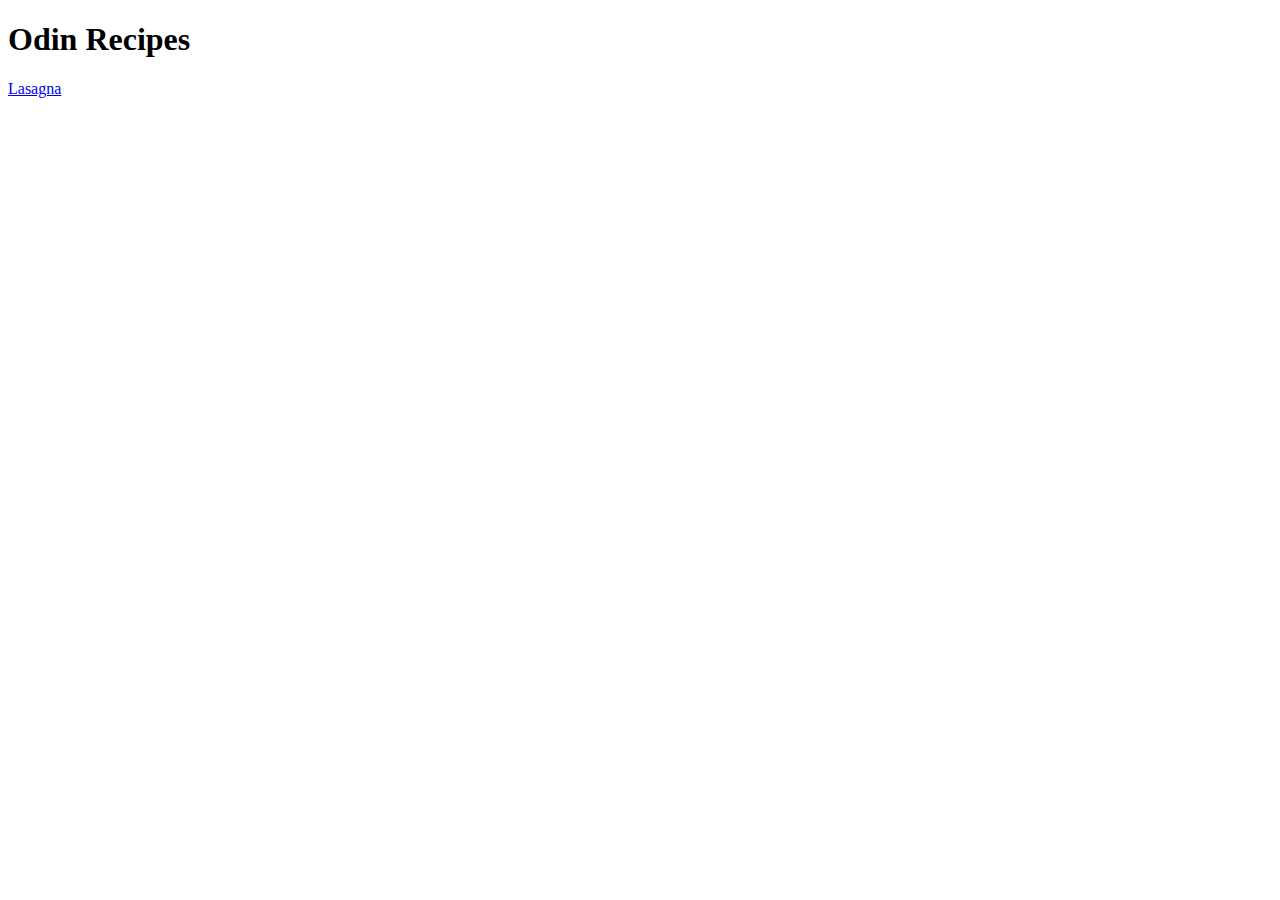
==== index.html @ 2af9c364 "Made basic template" ====
<!DOCTYPE html>
<html lang="en">
<head>
    <meta charset="UTF-8">
    <meta name="viewport" content="width=device-width, initial-scale=1.0">
    <title>Odin recipes</title>
</head>
<body>
    <h1>Odin Recipes</h1>
    <a href="recipes/lasagna.html">Lasagna</a>
</body>
</html>
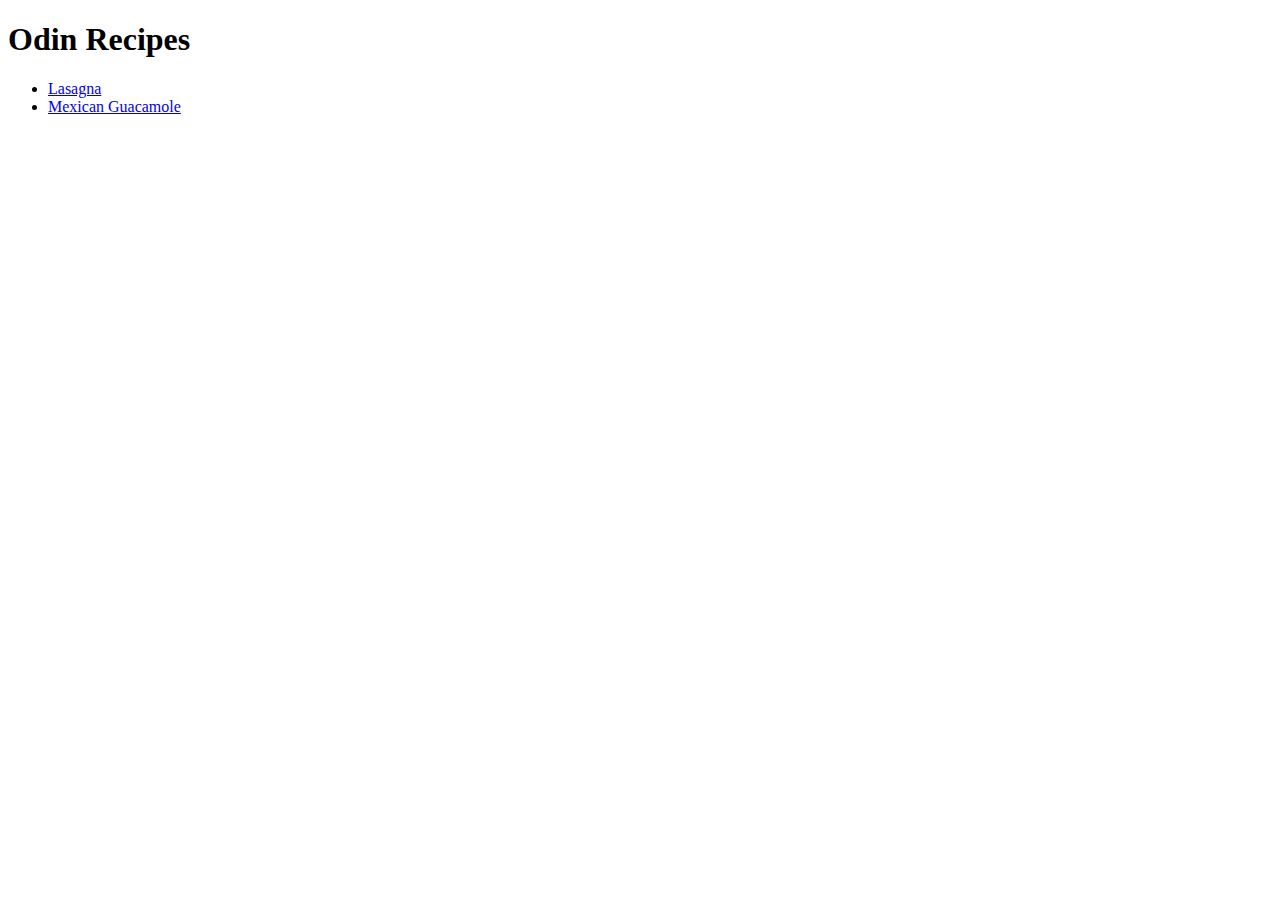
==== commit 57d27017: "Added guacamole page" ====
--- a/index.html
+++ b/index.html
@@ -7,6 +7,9 @@
 </head>
 <body>
     <h1>Odin Recipes</h1>
-    <a href="recipes/lasagna.html">Lasagna</a>
+    <ul>
+        <li> <a href="recipes/lasagna.html">Lasagna</a> </li>
+        <li> <a href="recipes/guacamole.html">Mexican Guacamole</a> </li>
+    </ul>
 </body>
 </html>